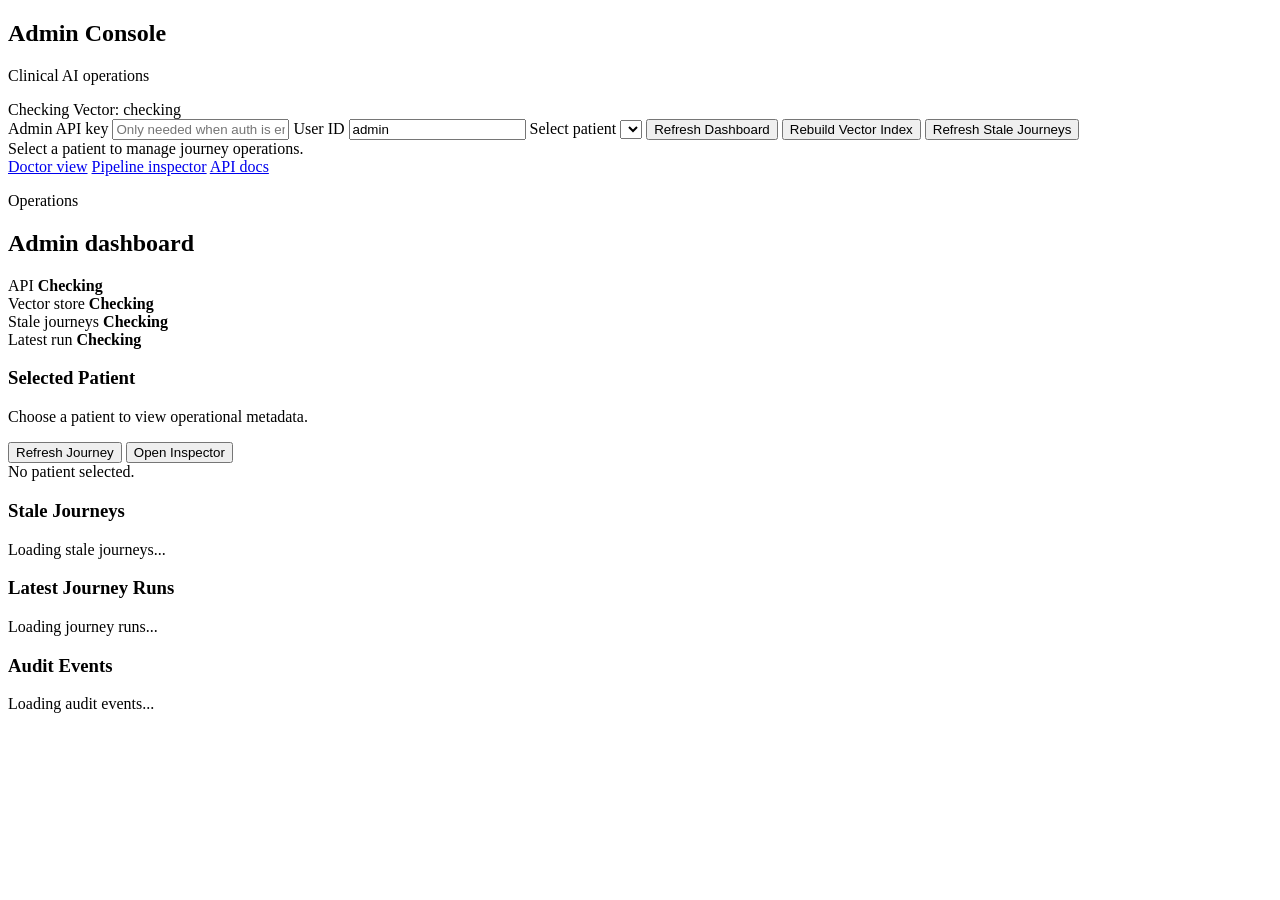
==== app/static/admin.html @ 999cf50f "Add admin console and API auth" ====
﻿<!doctype html>
<html lang="en">
  <head>
    <meta charset="utf-8" />
    <meta name="viewport" content="width=device-width, initial-scale=1" />
    <title>Clinical AI Admin</title>
    <link rel="stylesheet" href="/static/styles.css" />
  </head>
  <body>
    <div class="app-shell inspector-shell">
      <aside class="sidebar">
        <div class="brand">
          <div>
            <h1>Admin Console</h1>
            <p>Clinical AI operations</p>
          </div>
          <div class="status-stack">
            <span id="healthBadge" class="status-pill">Checking</span>
            <span id="vectorBadge" class="status-pill muted-pill">Vector: checking</span>
          </div>
        </div>

        <div class="toolbar">
          <label class="search-box">
            <span>Admin API key</span>
            <input id="apiKeyInput" type="password" autocomplete="off" placeholder="Only needed when auth is enabled" />
          </label>
          <label class="search-box">
            <span>User ID</span>
            <input id="userIdInput" type="text" autocomplete="off" value="admin" />
          </label>
          <label class="search-box">
            <span>Select patient</span>
            <select id="patientSelect"></select>
          </label>
          <button id="refreshDashboardBtn" class="secondary-button" type="button">Refresh Dashboard</button>
          <button id="rebuildIndexBtn" class="secondary-button" type="button">Rebuild Vector Index</button>
          <button id="refreshStaleBtn" class="primary-button" type="button">Refresh Stale Journeys</button>
        </div>

        <div id="selectedPatientCard" class="patient-summary-card empty-state" aria-live="polite">
          Select a patient to manage journey operations.
        </div>

        <div class="admin-link-row">
          <a class="text-link" href="/">Doctor view</a>
          <a class="text-link" href="/inspect">Pipeline inspector</a>
          <a class="text-link" href="/docs">API docs</a>
        </div>
      </aside>

      <main class="workspace inspector-workspace">
        <section class="record-panel">
          <div class="panel-header">
            <div>
              <p class="eyebrow">Operations</p>
              <h2>Admin dashboard</h2>
            </div>
            <span id="dashboardMeta" class="muted"></span>
          </div>

          <div class="admin-content">
            <div class="metric-grid">
              <div class="metric-item">
                <span>API</span>
                <strong id="apiMetric">Checking</strong>
              </div>
              <div class="metric-item">
                <span>Vector store</span>
                <strong id="vectorMetric">Checking</strong>
              </div>
              <div class="metric-item">
                <span>Stale journeys</span>
                <strong id="staleMetric">Checking</strong>
              </div>
              <div class="metric-item">
                <span>Latest run</span>
                <strong id="runMetric">Checking</strong>
              </div>
            </div>

            <section class="section-block">
              <div class="admin-section-header">
                <div>
                  <h3>Selected Patient</h3>
                  <p id="patientOpsMeta" class="inspect-note">Choose a patient to view operational metadata.</p>
                </div>
                <div class="admin-actions">
                  <button id="refreshJourneyBtn" class="secondary-button" type="button">Refresh Journey</button>
                  <button id="inspectPatientBtn" class="secondary-button" type="button">Open Inspector</button>
                </div>
              </div>
              <div id="patientOpsContent" class="data-grid empty-state">No patient selected.</div>
            </section>

            <section class="section-block">
              <div class="admin-section-header">
                <h3>Stale Journeys</h3>
                <span id="staleMeta" class="muted"></span>
              </div>
              <div id="staleList" class="admin-table empty-state">Loading stale journeys...</div>
            </section>

            <section class="section-block">
              <div class="admin-section-header">
                <h3>Latest Journey Runs</h3>
                <span id="runsMeta" class="muted"></span>
              </div>
              <div id="runsList" class="admin-table empty-state">Loading journey runs...</div>
            </section>

            <section class="section-block">
              <div class="admin-section-header">
                <h3>Audit Events</h3>
                <span id="auditMeta" class="muted"></span>
              </div>
              <div id="auditList" class="admin-table empty-state">Loading audit events...</div>
            </section>
          </div>
        </section>
      </main>
    </div>

    <script src="/static/admin.js"></script>
  </body>
</html>
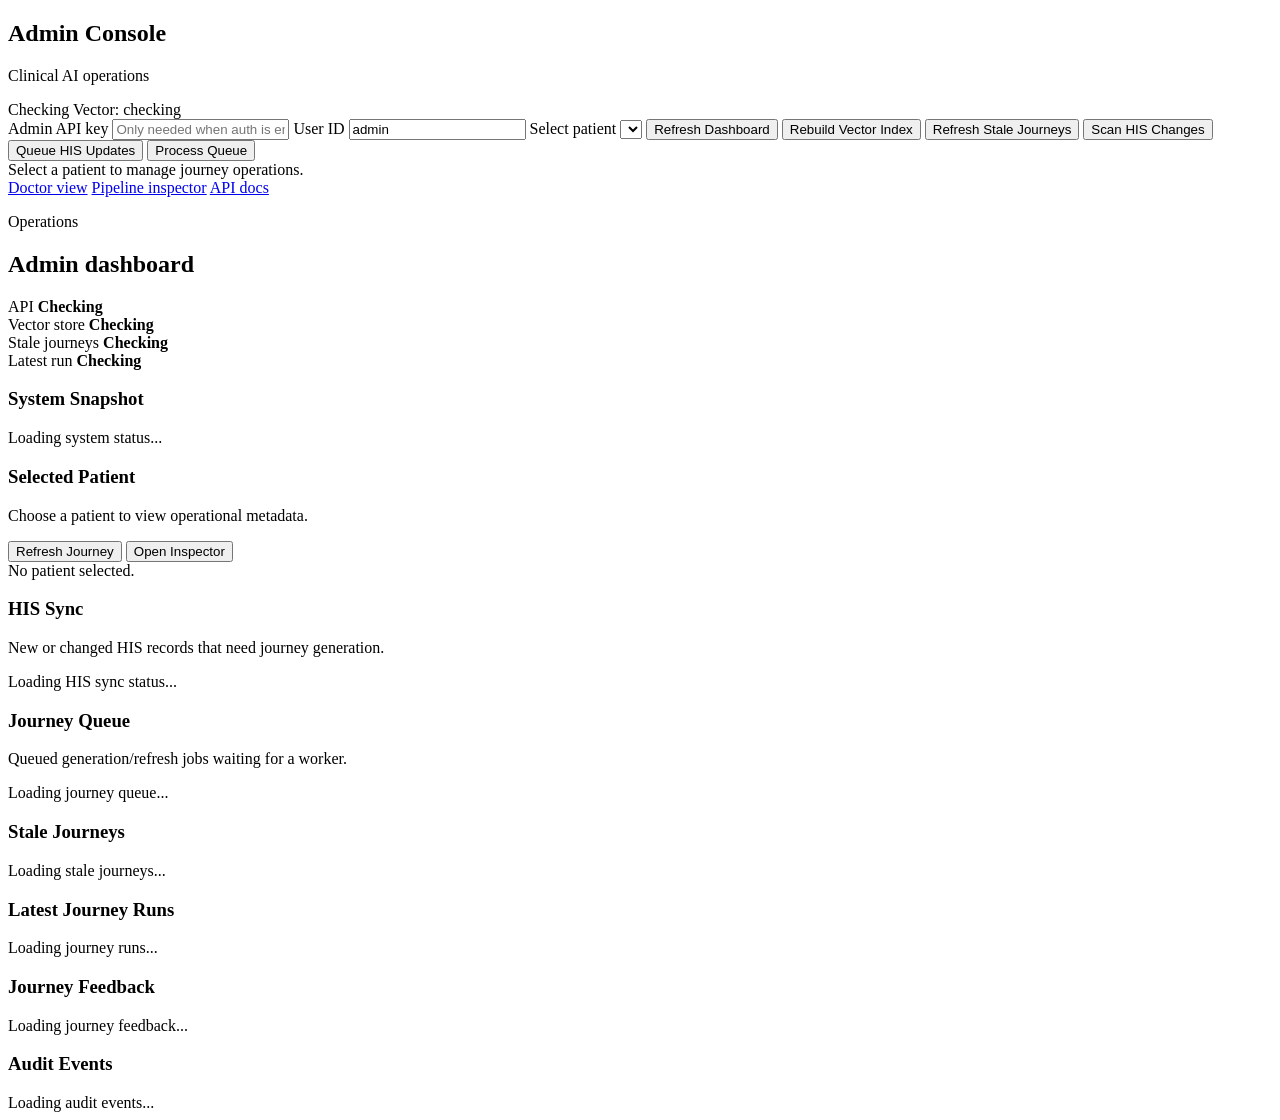
==== commit 47e82930: "Add incremental HIS sync and clinician feedback" ====
--- a/app/static/admin.html
+++ b/app/static/admin.html
@@ -1,10 +1,10 @@
-﻿<!doctype html>
+<!doctype html>
 <html lang="en">
   <head>
     <meta charset="utf-8" />
     <meta name="viewport" content="width=device-width, initial-scale=1" />
     <title>Clinical AI Admin</title>
-    <link rel="stylesheet" href="/static/styles.css" />
+    <link rel="stylesheet" href="/static/styles.css?v=queue-worker-20260604-1" />
   </head>
   <body>
     <div class="app-shell inspector-shell">
@@ -36,6 +36,9 @@
           <button id="refreshDashboardBtn" class="secondary-button" type="button">Refresh Dashboard</button>
           <button id="rebuildIndexBtn" class="secondary-button" type="button">Rebuild Vector Index</button>
           <button id="refreshStaleBtn" class="primary-button" type="button">Refresh Stale Journeys</button>
+          <button id="scanHisBtn" class="secondary-button" type="button">Scan HIS Changes</button>
+          <button id="queueHisBtn" class="secondary-button" type="button">Queue HIS Updates</button>
+          <button id="processQueueBtn" class="secondary-button" type="button">Process Queue</button>
         </div>
 
         <div id="selectedPatientCard" class="patient-summary-card empty-state" aria-live="polite">
@@ -81,6 +84,13 @@
 
             <section class="section-block">
               <div class="admin-section-header">
+                <h3>System Snapshot</h3>
+              </div>
+              <div id="systemSnapshot" class="data-grid empty-state">Loading system status...</div>
+            </section>
+
+            <section class="section-block">
+              <div class="admin-section-header">
                 <div>
                   <h3>Selected Patient</h3>
                   <p id="patientOpsMeta" class="inspect-note">Choose a patient to view operational metadata.</p>
@@ -93,6 +103,26 @@
               <div id="patientOpsContent" class="data-grid empty-state">No patient selected.</div>
             </section>
 
+            <section class="section-block">
+              <div class="admin-section-header">
+                <div>
+                  <h3>HIS Sync</h3>
+                  <p class="inspect-note">New or changed HIS records that need journey generation.</p>
+                </div>
+                <span id="hisSyncMeta" class="muted"></span>
+              </div>
+              <div id="hisSyncList" class="admin-table empty-state">Loading HIS sync status...</div>
+            </section>
+            <section class="section-block">
+              <div class="admin-section-header">
+                <div>
+                  <h3>Journey Queue</h3>
+                  <p class="inspect-note">Queued generation/refresh jobs waiting for a worker.</p>
+                </div>
+                <span id="queueMeta" class="muted"></span>
+              </div>
+              <div id="queueList" class="admin-table empty-state">Loading journey queue...</div>
+            </section>
             <section class="section-block">
               <div class="admin-section-header">
                 <h3>Stale Journeys</h3>
@@ -111,6 +141,14 @@
 
             <section class="section-block">
               <div class="admin-section-header">
+                <h3>Journey Feedback</h3>
+                <span id="feedbackMeta" class="muted"></span>
+              </div>
+              <div id="feedbackList" class="admin-table empty-state">Loading journey feedback...</div>
+            </section>
+
+            <section class="section-block">
+              <div class="admin-section-header">
                 <h3>Audit Events</h3>
                 <span id="auditMeta" class="muted"></span>
               </div>
@@ -121,7 +159,6 @@
       </main>
     </div>
 
-    <script src="/static/admin.js"></script>
+    <script src="/static/admin.js?v=queue-worker-20260604-1"></script>
   </body>
 </html>
-
